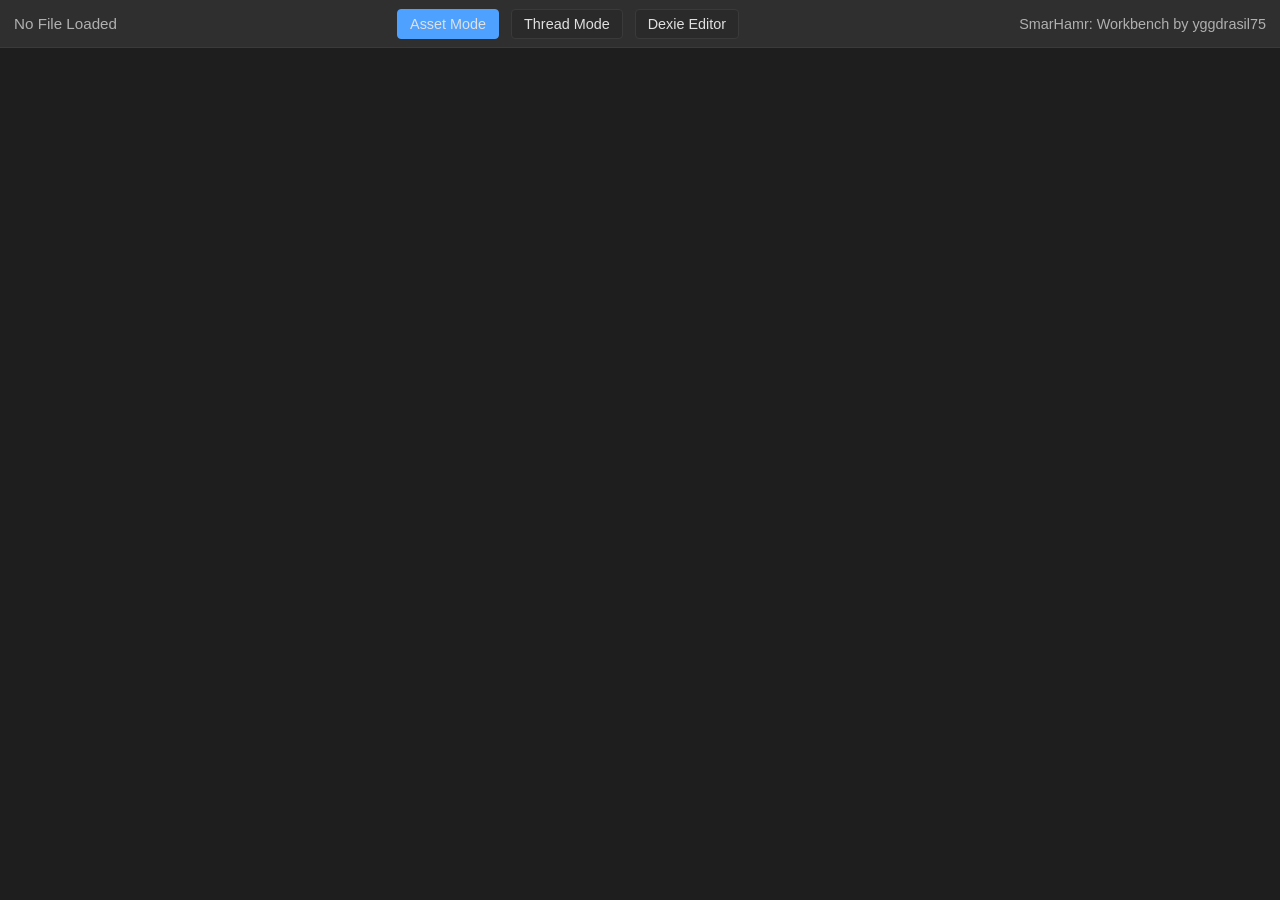
==== asset.html @ 0afd29b2 "Create asset.html" ====
<!DOCTYPE html>
<html>
<head>
    <link rel="stylesheet" href="smarhamr-ui.css">
    <script src="smarhamr-workbench-ui.js"></script>
</head>
<body>

<div id="topbar"></div>

<div id="layout">
    <!-- left nav + workspace -->
</div>

<script>
    smarhamrCurrentMode = "asset";
    initTopBar();
</script>

</body>
</html>
---- smarhamr-ui.css ----
/* ============================================================================
   SmarHamr Workbench — Global UI Styles
   Universal stylesheet for all Workbench modes:
   - Asset Mode
   - Thread Mode
   - Dexie Editor
   ============================================================================ */

/* ============================================================================
   Base
   ============================================================================ */

:root {
    --bg: #1e1e1e;
    --bg-panel: #252525;
    --bg-nav: #2a2a2a;
    --bg-topbar: #2f2f2f;

    --border: #3a3a3a;
    --border-light: #4a4a4a;

    --text: #e0e0e0;
    --text-dim: #b0b0b0;

    --accent: #4ea1ff;
    --accent-hover: #6bb4ff;

    --danger: #d9534f;
    --danger-hover: #e46a66;

    --radius: 6px;
    --radius-small: 4px;

    --transition: 0.15s ease;
}

body {
    margin: 0;
    padding: 0;
    background: var(--bg);
    color: var(--text);
    font-family: Arial, sans-serif;
    overflow: hidden;
}

/* ============================================================================
   Top Bar
   ============================================================================ */

#topbar {
    width: 100%;
    height: 48px;
    background: var(--bg-topbar);
    border-bottom: 1px solid var(--border);
    display: flex;
    align-items: center;
    justify-content: space-between;
    padding: 0 14px;
    box-sizing: border-box;
}

#topbar-left {
    font-size: 0.95rem;
    color: var(--text-dim);
}

#topbar-center {
    display: flex;
    gap: 12px;
    justify-content: center;
    flex: 1;
}

.topbar-button {
    padding: 6px 12px;
    background: var(--bg-nav);
    border: 1px solid var(--border);
    border-radius: var(--radius-small);
    cursor: pointer;
    color: var(--text);
    transition: var(--transition);
    font-size: 0.9rem;
}

.topbar-button:hover {
    background: var(--accent-hover);
    border-color: var(--accent-hover);
}

.topbar-button.active {
    background: var(--accent);
    border-color: var(--accent);
}

#topbar-right {
    font-size: 0.9rem;
    color: var(--text-dim);
    white-space: nowrap;
}

/* ============================================================================
   Layout: Left Nav + Workspace
   ============================================================================ */

#layout {
    display: flex;
    height: calc(100vh - 48px);
}

.left-nav {
    width: 260px;
    background: var(--bg-nav);
    border-right: 1px solid var(--border);
    overflow-y: auto;
    padding: 12px;
    box-sizing: border-box;
}

.left-nav h2 {
    margin-top: 0;
    font-size: 1.1rem;
    color: var(--text);
}

.asset-item {
    padding: 10px;
    margin-bottom: 8px;
    background: var(--bg-panel);
    border: 1px solid var(--border-light);
    border-radius: var(--radius);
    cursor: pointer;
    transition: var(--transition);
}

.asset-item:hover {
    background: var(--accent-hover);
}

.asset-item.active {
    background: var(--accent);
    border-color: var(--accent);
}

.workspace {
    flex: 1;
    overflow-y: auto;
    padding: 16px;
    box-sizing: border-box;
}

/* ============================================================================
   Panels
   ============================================================================ */

.panel {
    background: var(--bg-panel);
    border: 1px solid var(--border);
    border-radius: var(--radius);
    padding: 16px;
    margin-bottom: 16px;
}

.panel-header {
    font-size: 1.2rem;
    margin-bottom: 12px;
    color: var(--text);
}

/* ============================================================================
   Inputs
   ============================================================================ */

input[type="text"],
input[type="number"],
textarea,
select {
    width: 100%;
    padding: 10px;
    margin-bottom: 12px;
    background: #1b1b1b;
    border: 1px solid var(--border-light);
    border-radius: var(--radius-small);
    color: var(--text);
    font-size: 0.95rem;
    box-sizing: border-box;
}

textarea {
    min-height: 120px;
    resize: vertical;
}

/* ============================================================================
   Buttons
   ============================================================================ */

.button {
    padding: 10px 14px;
    background: var(--accent);
    border: none;
    border-radius: var(--radius-small);
    cursor: pointer;
    color: #fff;
    font-size: 0.95rem;
    transition: var(--transition);
}

.button:hover {
    background: var(--accent-hover);
}

.button-danger {
    background: var(--danger);
}

.button-danger:hover {
    background: var(--danger-hover);
}

/* ============================================================================
   Clipboard Panel
   ============================================================================ */

#clipboardTab {
    position: fixed;
    bottom: 0;
    right: 0;
    background: var(--bg-topbar);
    padding: 8px 12px;
    border-top-left-radius: var(--radius);
    border: 1px solid var(--border);
    cursor: pointer;
    color: var(--text);
    transition: var(--transition);
}

#clipboardTab:hover {
    background: var(--accent-hover);
}

#clipboardPanel {
    position: fixed;
    bottom: 40px;
    right: 0;
    width: 320px;
    height: 260px;
    background: var(--bg-panel);
    border: 1px solid var(--border);
    border-radius: var(--radius);
    padding: 12px;
    display: none;
    box-sizing: border-box;
}

#clipboardText {
    width: 100%;
    height: 180px;
    background: #1b1b1b;
    border: 1px solid var(--border-light);
    border-radius: var(--radius-small);
    color: var(--text);
    padding: 10px;
    box-sizing: border-box;
    resize: none;
}

/* ============================================================================
   Tables (Dexie Editor)
   ============================================================================ */

.table {
    width: 100%;
    border-collapse: collapse;
    margin-bottom: 16px;
}

.table th,
.table td {
    padding: 10px;
    border-bottom: 1px solid var(--border-light);
    text-align: left;
    color: var(--text);
}

.table th {
    background: var(--bg-nav);
    font-weight: bold;
}

/* ============================================================================
   Utility Classes
   ============================================================================ */

.mt-10 { margin-top: 10px; }
.mt-20 { margin-top: 20px; }
.mb-10 { margin-bottom: 10px; }
.mb-20 { margin-bottom: 20px; }
.p-10 { padding: 10px; }
.p-20 { padding: 20px; }

.code-block {
    background: #111;
    color: #eee;
    padding: 12px;
    border-radius: var(--radius);
    font-family: monospace;
    white-space: pre-wrap;
    margin-bottom: 16px;
}
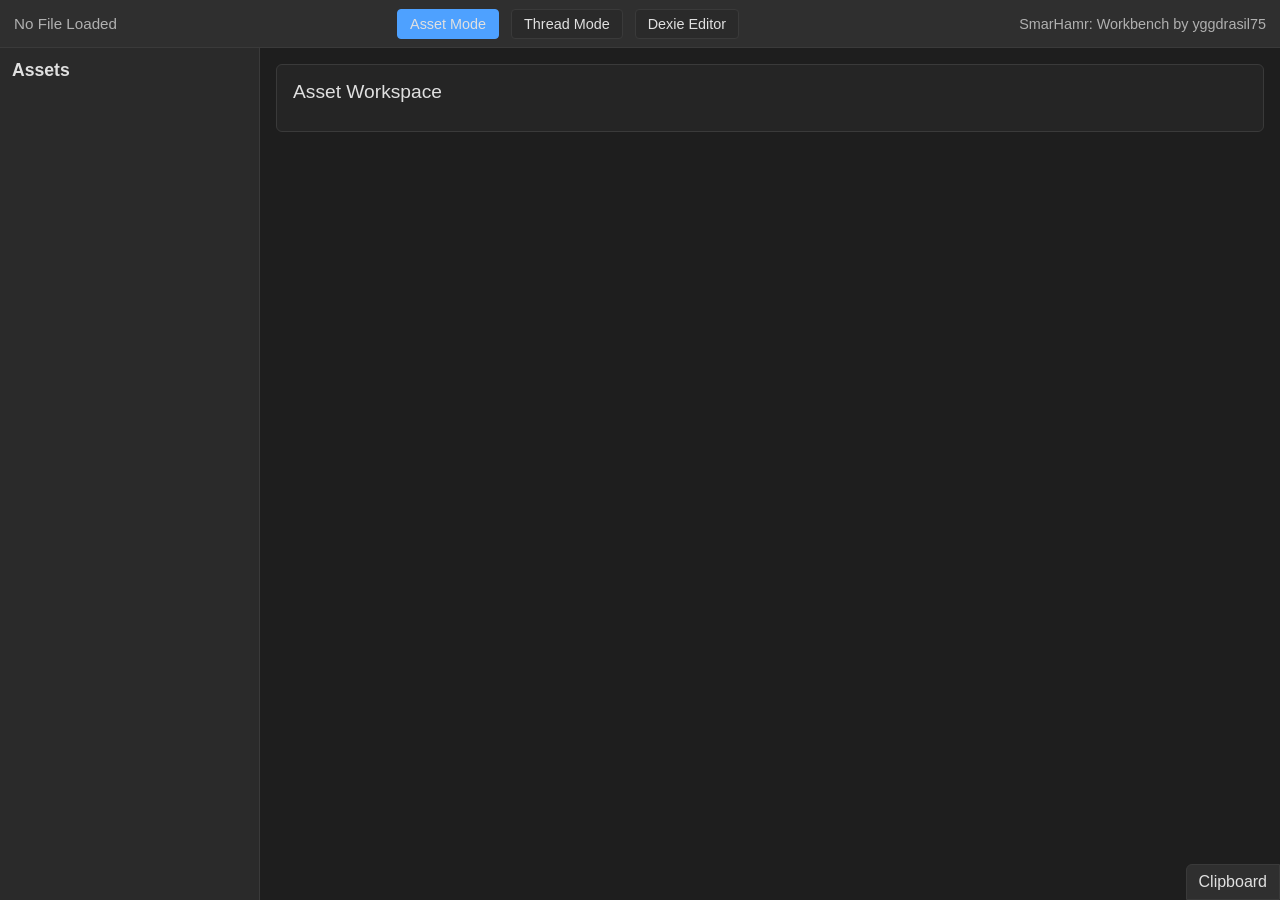
==== commit 44c9daba: "Update asset.html" ====
--- a/asset.html
+++ b/asset.html
@@ -1,21 +1,47 @@
 <!DOCTYPE html>
 <html>
 <head>
+    <meta charset="UTF-8">
+    <title>SmarHamr Workbench — Asset Mode</title>
+
     <link rel="stylesheet" href="smarhamr-ui.css">
     <script src="smarhamr-workbench-ui.js"></script>
 </head>
+
 <body>
 
-<div id="topbar"></div>
+    <!-- Shared Top Bar -->
+    <div id="topbar"></div>
 
-<div id="layout">
-    <!-- left nav + workspace -->
-</div>
+    <!-- Main Layout -->
+    <div id="layout">
 
-<script>
-    smarhamrCurrentMode = "asset";
-    initTopBar();
-</script>
+        <!-- Left Navigation -->
+        <div class="left-nav">
+            <h2>Assets</h2>
+            <div id="assetList"></div>
+        </div>
+
+        <!-- Workspace -->
+        <div class="workspace">
+            <div class="panel">
+                <div class="panel-header">Asset Workspace</div>
+                <div id="assetWorkspace"></div>
+            </div>
+        </div>
+
+    </div>
+
+    <!-- Clipboard -->
+    <div id="clipboardTab">Clipboard</div>
+    <div id="clipboardPanel">
+        <textarea id="clipboardText"></textarea>
+    </div>
+
+    <script>
+        smarhamrCurrentMode = "asset";
+        initTopBar();
+    </script>
 
 </body>
 </html>
